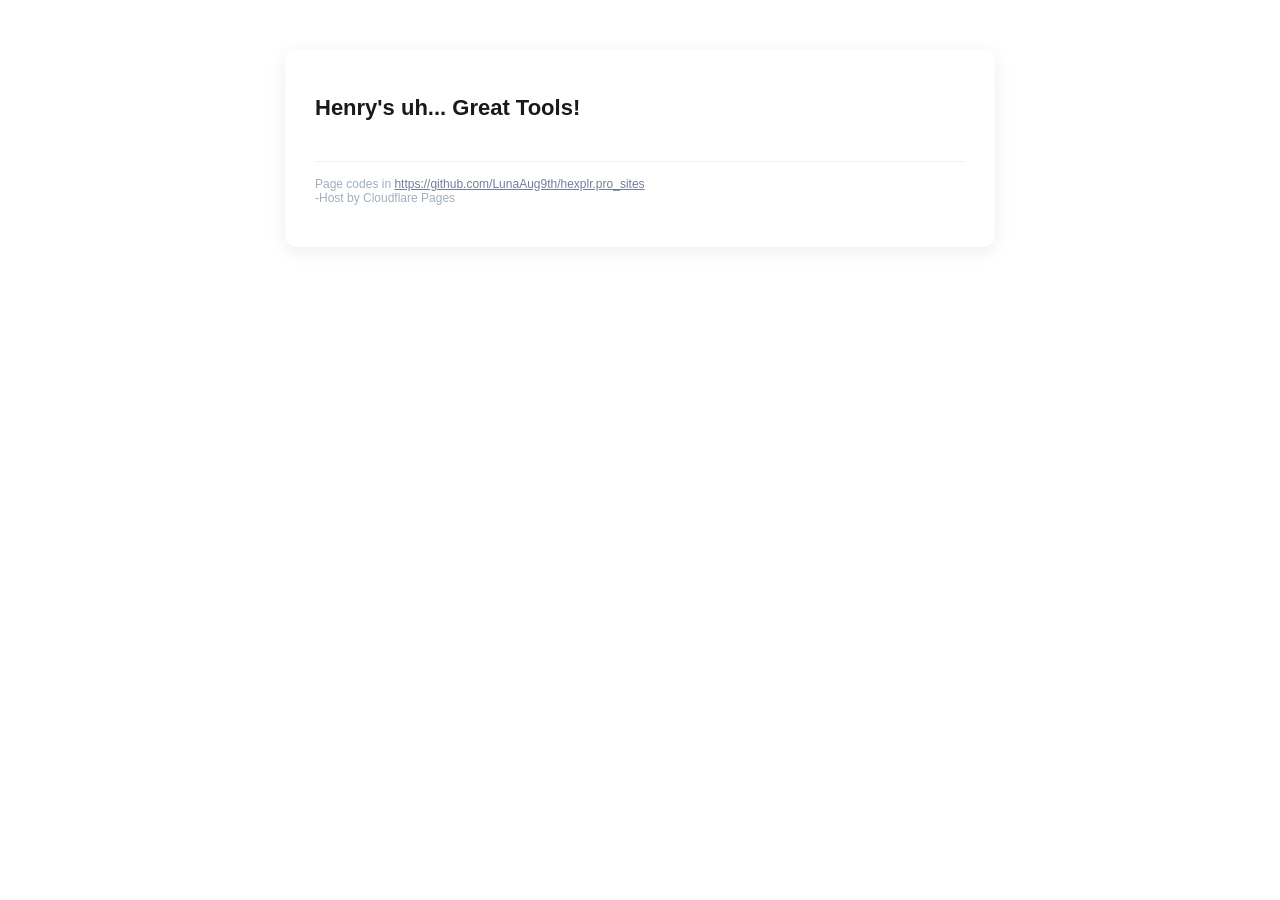
==== betchmark/index.html @ e584d491 "index.html 스타일 변경 등등 대량 수정" ====
<!DOCTYPE html>
<html lang="en">
<head>
    <meta charset="UTF-8">
    <meta name="viewport" content="width=device-width, initial-scale=1.0">
    <title>Henry's uh... Great Tools!</title>
    <link rel="stylesheet" href="../index.css">
</head>
<body>
    <h1>Henry's uh... Great Tools!</h1>
    <ul id="fileList" class="file-list"></ul>

    <script>
        const repoOwner = "LunaAug9th";
        const repoName = "hexplr.pro_sites";
        const baseUrl = `https://api.github.com/repos/${repoOwner}/${repoName}/contents/`;

        // Fetch and display the contents of a folder or root
        async function fetchGitHubContents(path = '') {
            const apiUrl = `${baseUrl}${path}`;
            try {
                const response = await fetch(apiUrl);

                if (!response.ok) {
                    throw new Error("Failed to fetch contents from GitHub.");
                }

                const contents = await response.json();
                displayContents(contents);
            } catch (error) {
                console.error("Error fetching contents:", error);
            }
        }

        // Display the contents in the file list
        function displayContents(contents) {
            const fileListElement = document.getElementById("fileList");
            fileListElement.innerHTML = ''; // Clear previous content

            contents.forEach(item => {
                const listItem = document.createElement("li");

                if (item.type === "file") {
                    const fileButton = document.createElement("button");
                    fileButton.textContent = item.name;
                    fileButton.onclick = () => {
                        // item.path (예: "folder/subfolder/file.txt") 이용
                        window.location.href = `https://uselesstools.hexplr.pro/${item.path}`;
                    };
                    listItem.appendChild(fileButton);
                } else if (item.type === "dir") {
                    const folderSpan = document.createElement("span");
                    folderSpan.textContent = `📁 ${item.name}`;
                    folderSpan.className = "folder";
                    folderSpan.onclick = () => {
                        // item.path (예: "folder/subfolder") 이용해 브라우저 URL 변경
                        window.location.href = `/${item.path}/`;
                    };
                    listItem.appendChild(folderSpan);
                }

                fileListElement.appendChild(listItem);
            });
        }
        // Load contents on page load based on URL
        window.onload = () => {
            fetchGitHubContents("betchmark");
        };
    </script>
    <p class="gray-text">Page codes in <a href="https://github.com/LunaAug9th/hexplr.pro_sites">https://github.com/LunaAug9th/hexplr.pro_sites</a><br>
        -Host by Cloudflare Pages</p>
</body>
</html>
---- index.css ----
body {
    background-color: #f8f9fa;
    color: #212529;
    font-family: -apple-system, BlinkMacSystemFont, "Segoe UI", Roboto, sans-serif;
    max-width: 650px;
    margin: 50px auto;
    padding: 30px;
    background-color: #ffffff;
    border-radius: 12px;
    box-shadow: 0 4px 20px rgba(0,0,0,0.08);
}

h1 {
    color: #1a1a1a;
    font-size: 22px;
    font-weight: 700;
    margin-bottom: 24px;
}

.file-list {
    list-style: none;
    padding: 0;
}

.file-list li {
    margin-bottom: 8px;
}

button {
    padding: 10px 18px;
    background-color: #edf2f7;
    color: #2d3748;
    border: none;
    border-radius: 8px;
    font-weight: 500;
    cursor: pointer;
    transition: background-color 0.2s;
}

button:hover {
    background-color: #e2e8f0;
    color: #0056b3;
}

.folder {
    display: inline-block;
    padding: 10px 14px;
    color: #d69e2e;
    font-weight: 600;
    cursor: pointer;
    border-radius: 8px;
    transition: background 0.2s;
}

.folder:hover {
    background-color: #f7fafc;
}

.gray-text {
    color: #a0aec0;
    font-size: 12px;
    margin-top: 40px;
    border-top: 1px solid #edf2f7;
    padding-top: 15px;
}

.gray-text a {
    color: #718096;
}
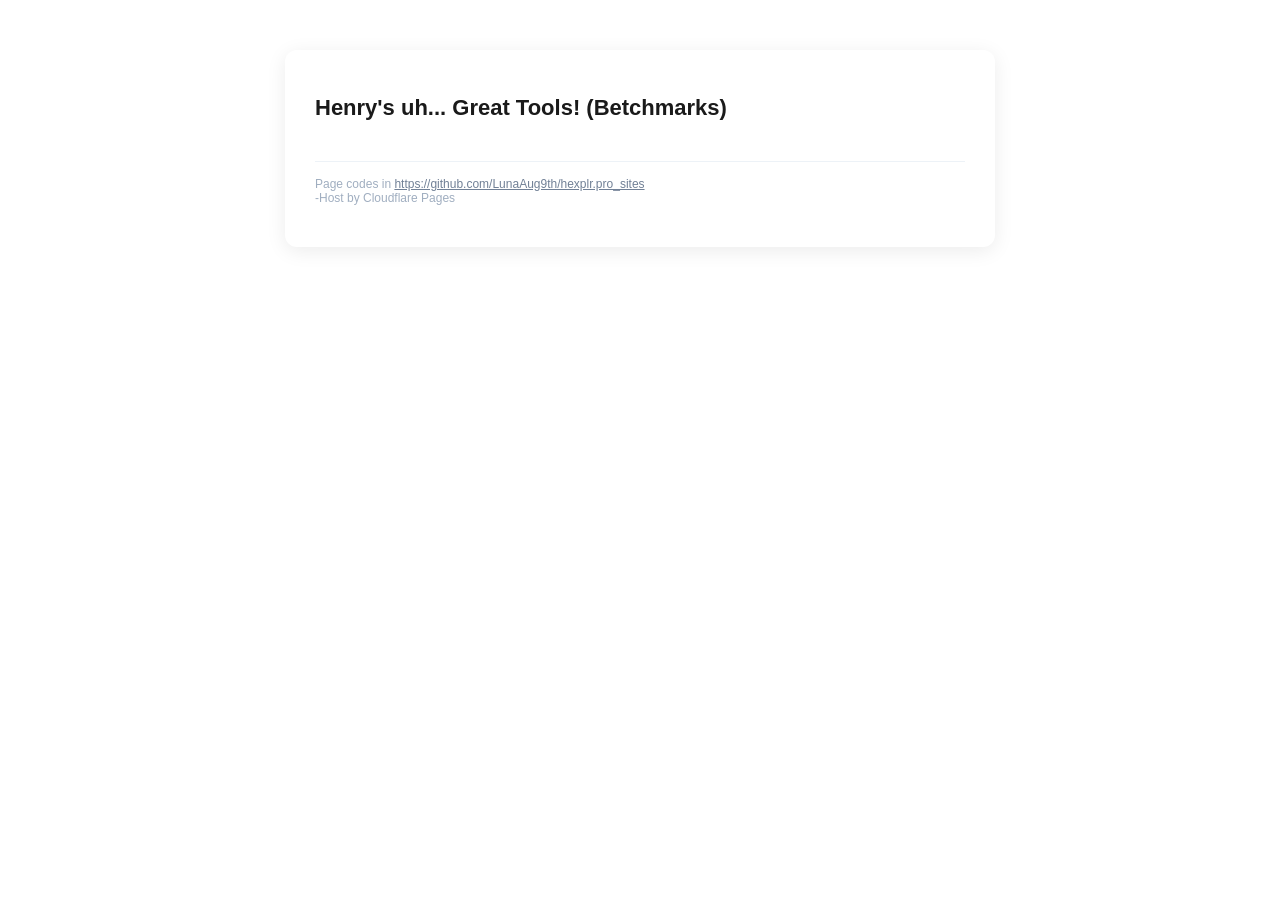
==== commit d946100a: "아 오디오 피드백 테스트 올리는거 까먹음" ====
--- a/betchmark/index.html
+++ b/betchmark/index.html
@@ -3,11 +3,11 @@
 <head>
     <meta charset="UTF-8">
     <meta name="viewport" content="width=device-width, initial-scale=1.0">
-    <title>Henry's uh... Great Tools!</title>
+    <title>Henry's uh... Great Tools! (Betchmarks)</title>
     <link rel="stylesheet" href="../index.css">
 </head>
 <body>
-    <h1>Henry's uh... Great Tools!</h1>
+    <h1>Henry's uh... Great Tools! (Betchmarks)</h1>
     <ul id="fileList" class="file-list"></ul>
 
     <script>
